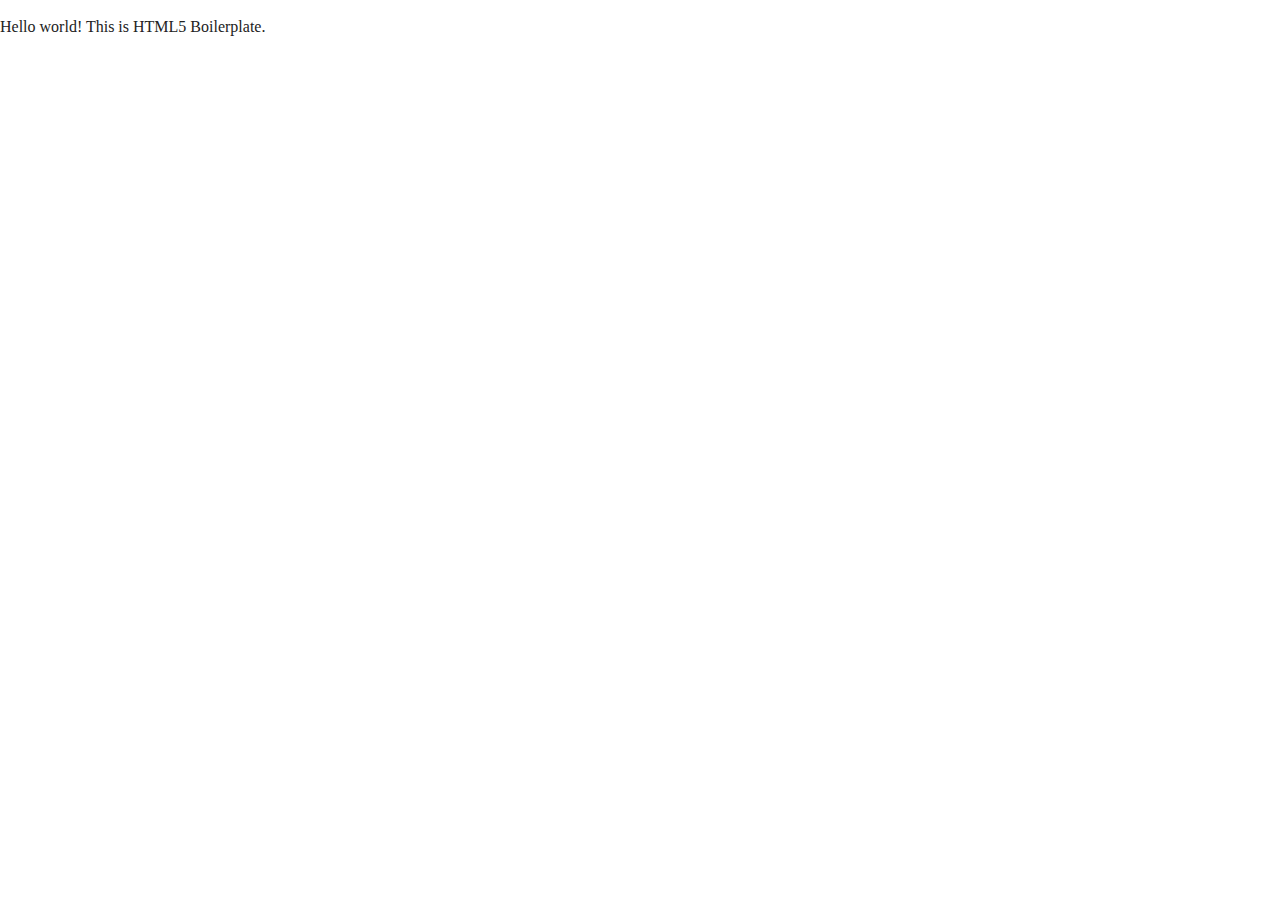
==== index.html @ 615f533d "Set up HTML5 boilerplate with updated file paths" ====
<!doctype html>
<html class="no-js" lang="">

<head>
  <meta charset="utf-8">
  <title></title>
  <meta name="description" content="">
  <meta name="viewport" content="width=device-width, initial-scale=1">

  <meta property="og:title" content="">
  <meta property="og:type" content="">
  <meta property="og:url" content="">
  <meta property="og:image" content="">

  <link rel="manifest" href="site.webmanifest">
  <link rel="apple-touch-icon" href="icon.png">
  <!-- Place favicon.ico in the root directory -->

  <link rel="stylesheet" href="css/normalize.css">
  <link rel="stylesheet" href="css/main.css">

  <meta name="theme-color" content="#fafafa">
</head>

<body>

  <!-- Add your site or application content here -->
  <p>Hello world! This is HTML5 Boilerplate.</p>
  <script src="js/vendor/modernizr-3.11.2.min.js"></script>
  <script src="js/plugins.js"></script>
  <script src="js/main.js"></script>

  <!-- Google Analytics: change UA-XXXXX-Y to be your site's ID. -->
  <script>
    window.ga = function () { ga.q.push(arguments) }; ga.q = []; ga.l = +new Date;
    ga('create', 'UA-XXXXX-Y', 'auto'); ga('set', 'anonymizeIp', true); ga('set', 'transport', 'beacon'); ga('send', 'pageview')
  </script>
  <script src="https://www.google-analytics.com/analytics.js" async></script>
</body>

</html>
---- css/main.css ----
/*! HTML5 Boilerplate v8.0.0 | MIT License | https://html5boilerplate.com/ */

/* main.css 2.1.0 | MIT License | https://github.com/h5bp/main.css#readme */
/*
 * What follows is the result of much research on cross-browser styling.
 * Credit left inline and big thanks to Nicolas Gallagher, Jonathan Neal,
 * Kroc Camen, and the H5BP dev community and team.
 */

/* ==========================================================================
   Base styles: opinionated defaults
   ========================================================================== */

html {
  color: #222;
  font-size: 1em;
  line-height: 1.4;
}

/*
 * Remove text-shadow in selection highlight:
 * https://twitter.com/miketaylr/status/12228805301
 *
 * Vendor-prefixed and regular ::selection selectors cannot be combined:
 * https://stackoverflow.com/a/16982510/7133471
 *
 * Customize the background color to match your design.
 */

::-moz-selection {
  background: #b3d4fc;
  text-shadow: none;
}

::selection {
  background: #b3d4fc;
  text-shadow: none;
}

/*
 * A better looking default horizontal rule
 */

hr {
  display: block;
  height: 1px;
  border: 0;
  border-top: 1px solid #ccc;
  margin: 1em 0;
  padding: 0;
}

/*
 * Remove the gap between audio, canvas, iframes,
 * images, videos and the bottom of their containers:
 * https://github.com/h5bp/html5-boilerplate/issues/440
 */

audio,
canvas,
iframe,
img,
svg,
video {
  vertical-align: middle;
}

/*
 * Remove default fieldset styles.
 */

fieldset {
  border: 0;
  margin: 0;
  padding: 0;
}

/*
 * Allow only vertical resizing of textareas.
 */

textarea {
  resize: vertical;
}

/* ==========================================================================
   Author's custom styles
   ========================================================================== */

/* ==========================================================================
   Helper classes
   ========================================================================== */

/*
 * Hide visually and from screen readers
 */

.hidden,
[hidden] {
  display: none !important;
}

/*
 * Hide only visually, but have it available for screen readers:
 * https://snook.ca/archives/html_and_css/hiding-content-for-accessibility
 *
 * 1. For long content, line feeds are not interpreted as spaces and small width
 *    causes content to wrap 1 word per line:
 *    https://medium.com/@jessebeach/beware-smushed-off-screen-accessible-text-5952a4c2cbfe
 */

.sr-only {
  border: 0;
  clip: rect(0, 0, 0, 0);
  height: 1px;
  margin: -1px;
  overflow: hidden;
  padding: 0;
  position: absolute;
  white-space: nowrap;
  width: 1px;
  /* 1 */
}

/*
 * Extends the .sr-only class to allow the element
 * to be focusable when navigated to via the keyboard:
 * https://www.drupal.org/node/897638
 */

.sr-only.focusable:active,
.sr-only.focusable:focus {
  clip: auto;
  height: auto;
  margin: 0;
  overflow: visible;
  position: static;
  white-space: inherit;
  width: auto;
}

/*
 * Hide visually and from screen readers, but maintain layout
 */

.invisible {
  visibility: hidden;
}

/*
 * Clearfix: contain floats
 *
 * For modern browsers
 * 1. The space content is one way to avoid an Opera bug when the
 *    `contenteditable` attribute is included anywhere else in the document.
 *    Otherwise it causes space to appear at the top and bottom of elements
 *    that receive the `clearfix` class.
 * 2. The use of `table` rather than `block` is only necessary if using
 *    `:before` to contain the top-margins of child elements.
 */

.clearfix::before,
.clearfix::after {
  content: " ";
  display: table;
}

.clearfix::after {
  clear: both;
}

/* ==========================================================================
   EXAMPLE Media Queries for Responsive Design.
   These examples override the primary ('mobile first') styles.
   Modify as content requires.
   ========================================================================== */

@media only screen and (min-width: 35em) {
  /* Style adjustments for viewports that meet the condition */
}

@media print,
  (-webkit-min-device-pixel-ratio: 1.25),
  (min-resolution: 1.25dppx),
  (min-resolution: 120dpi) {
  /* Style adjustments for high resolution devices */
}

/* ==========================================================================
   Print styles.
   Inlined to avoid the additional HTTP request:
   https://www.phpied.com/delay-loading-your-print-css/
   ========================================================================== */

@media print {
  *,
  *::before,
  *::after {
    background: #fff !important;
    color: #000 !important;
    /* Black prints faster */
    box-shadow: none !important;
    text-shadow: none !important;
  }

  a,
  a:visited {
    text-decoration: underline;
  }

  a[href]::after {
    content: " (" attr(href) ")";
  }

  abbr[title]::after {
    content: " (" attr(title) ")";
  }

  /*
   * Don't show links that are fragment identifiers,
   * or use the `javascript:` pseudo protocol
   */
  a[href^="#"]::after,
  a[href^="javascript:"]::after {
    content: "";
  }

  pre {
    white-space: pre-wrap !important;
  }

  pre,
  blockquote {
    border: 1px solid #999;
    page-break-inside: avoid;
  }

  /*
   * Printing Tables:
   * https://web.archive.org/web/20180815150934/http://css-discuss.incutio.com/wiki/Printing_Tables
   */
  thead {
    display: table-header-group;
  }

  tr,
  img {
    page-break-inside: avoid;
  }

  p,
  h2,
  h3 {
    orphans: 3;
    widows: 3;
  }

  h2,
  h3 {
    page-break-after: avoid;
  }
}
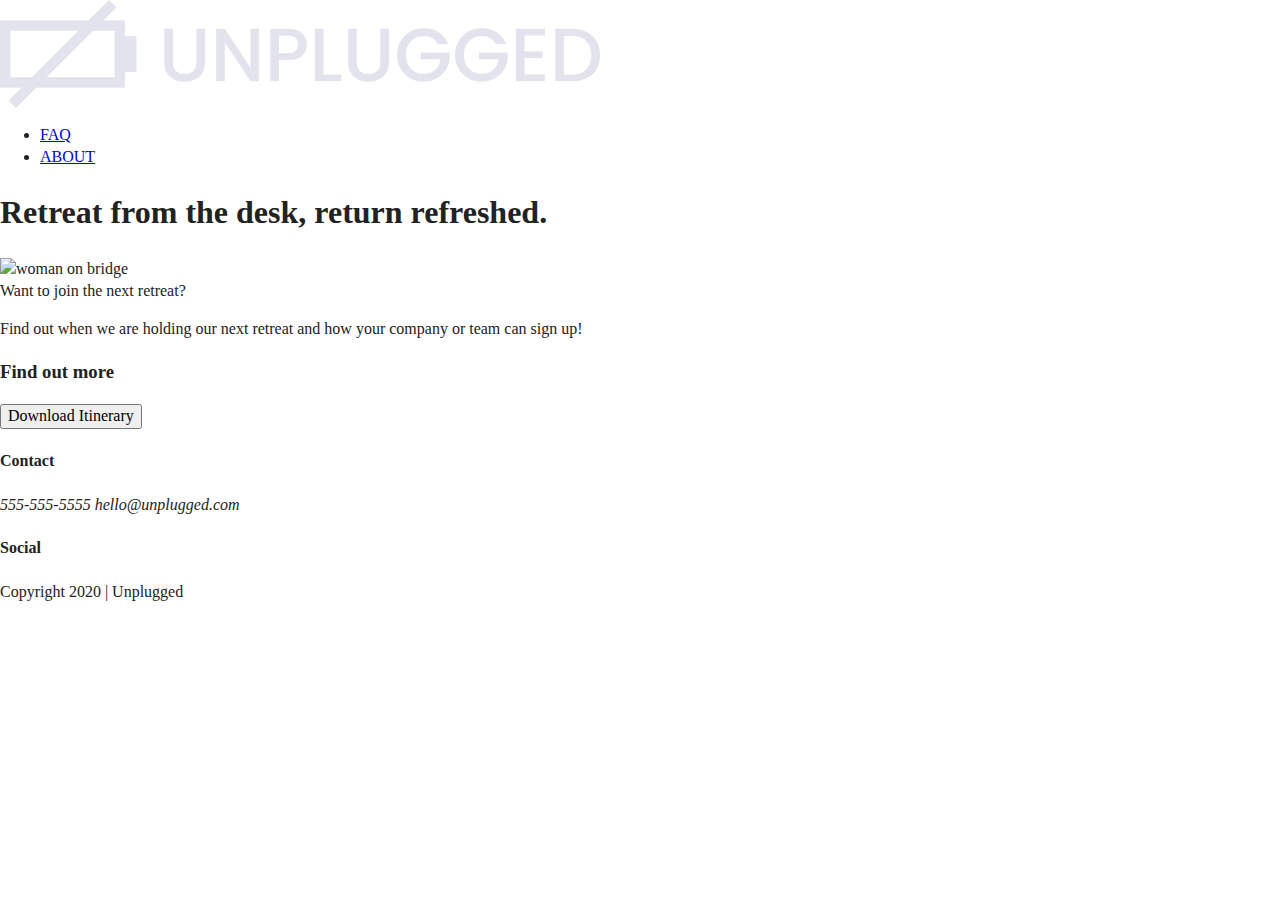
==== commit b6cc568c: "HTML code shell for header, footer, hero and newsletter sections" ====
--- a/index.html
+++ b/index.html
@@ -3,7 +3,7 @@
 
 <head>
   <meta charset="utf-8">
-  <title></title>
+  <title>Unplugged Retreat | Reconnect with Nature and Yourself</title>
   <meta name="description" content="">
   <meta name="viewport" content="width=device-width, initial-scale=1">
 
@@ -23,9 +23,66 @@
 </head>
 
 <body>
+  <header>
+      <div class="content-wrapper">
+          <a href="#"><img src="img/unpluggedlogo.png" alt="unplugged logo"></a>
+          <div class="header-divider"></div>
+          <nav>
+              <ul>
+                  <li><a href="faq/index.html" target="_blank">FAQ</a></li>
+                  <li><a href="about/index.html" target="_blank">ABOUT</a></li>
+              </ul>
+          </nav>
+      </div>
+  </header>
+
+  <main>
+    <section class="hero-area">
+       <div class="content-wrapper">
+         <h1>Retreat from the desk, return refreshed.</h1>
+         <img src="img/hero-img.jpg" alt="woman on bridge"/>
+      </div>
+    </section>
+
+  <aside>
+      <div class="newsletter-signup"
+        <h3>Want to join the next retreat?</h3>
+
+        <p>Find out when we are holding our next retreat and how your company or team can sign up!</p>
+        <h3>Find out more</h3>
+        <div class="signup-form"
+          <input type="text" name="name" value="email address">
+          <input type="button" value="Download Itinerary">
+      </div>
+  </aside>
+
+  </main> <!-- main wrapper-->
+
+  <footer>
+      <div class="content-wrapper">
+          <div class="footer-content">
+            <h4>Contact</h4>
+              <address class="contact">
+                  <p>555-555-5555
+                  <a href="mailto:hello@unplugged.com"></a>hello@unplugged.com</p>
+              </address>
+              <div class="social">
+                <h4>Social</h4>
+                  <div class="social-icons">
+                      <p><a href="https://www.facebook.com/yoursite" target="_blank"></a></p>
+                      <p><a href="https://www.twitter.com" target="_blank"></a></p>
+                      <p><a href="https://www.instagram.com" target="_blank"></a></p>
+                  </div>
+              </div>
+          </div>  <!-- footer content ends -->
+      </div>  <!-- footer content-wrapper ends-->
+
+      <div class="copyright">
+        <p>Copyright 2020 | Unplugged</p>
+      </div>
+  </footer>
 
   <!-- Add your site or application content here -->
-  <p>Hello world! This is HTML5 Boilerplate.</p>
   <script src="js/vendor/modernizr-3.11.2.min.js"></script>
   <script src="js/plugins.js"></script>
   <script src="js/main.js"></script>
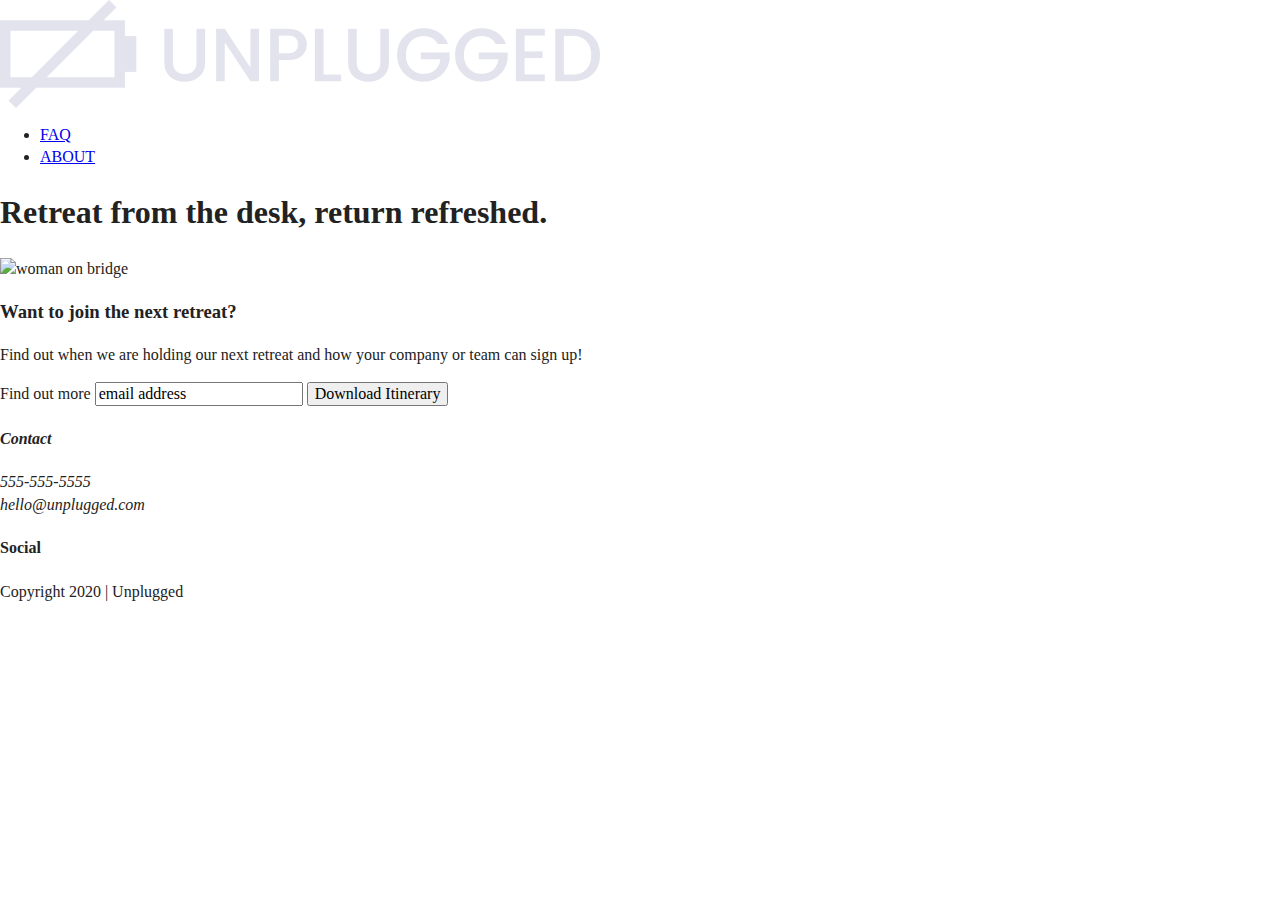
==== commit 69dc332e: "Minor corrections made to HTML structure and divs" ====
--- a/index.html
+++ b/index.html
@@ -25,7 +25,9 @@
 <body>
   <header>
       <div class="content-wrapper">
-          <a href="#"><img src="img/unpluggedlogo.png" alt="unplugged logo"></a>
+          <a href="#">
+            <img src="img/unpluggedlogo.png" alt="unplugged logo">
+          </a>
           <div class="header-divider"></div>
           <nav>
               <ul>
@@ -45,15 +47,18 @@
     </section>
 
   <aside>
-      <div class="newsletter-signup"
+      <div class="content-wrapper">
+        <div class="form-description">
         <h3>Want to join the next retreat?</h3>
 
         <p>Find out when we are holding our next retreat and how your company or team can sign up!</p>
-        <h3>Find out more</h3>
+        </div>
         <div class="signup-form"
+          <h3>Find out more</h3>
           <input type="text" name="name" value="email address">
           <input type="button" value="Download Itinerary">
-      </div>
+        </div>
+      </div> <!-- aside content wrapper ends -->
   </aside>
 
   </main> <!-- main wrapper-->
@@ -61,10 +66,11 @@
   <footer>
       <div class="content-wrapper">
           <div class="footer-content">
-            <h4>Contact</h4>
               <address class="contact">
-                  <p>555-555-5555
-                  <a href="mailto:hello@unplugged.com"></a>hello@unplugged.com</p>
+                <h4>Contact</h4>
+
+                  <p>555-555-5555<br>
+                  hello@unplugged.com</p>
               </address>
               <div class="social">
                 <h4>Social</h4>
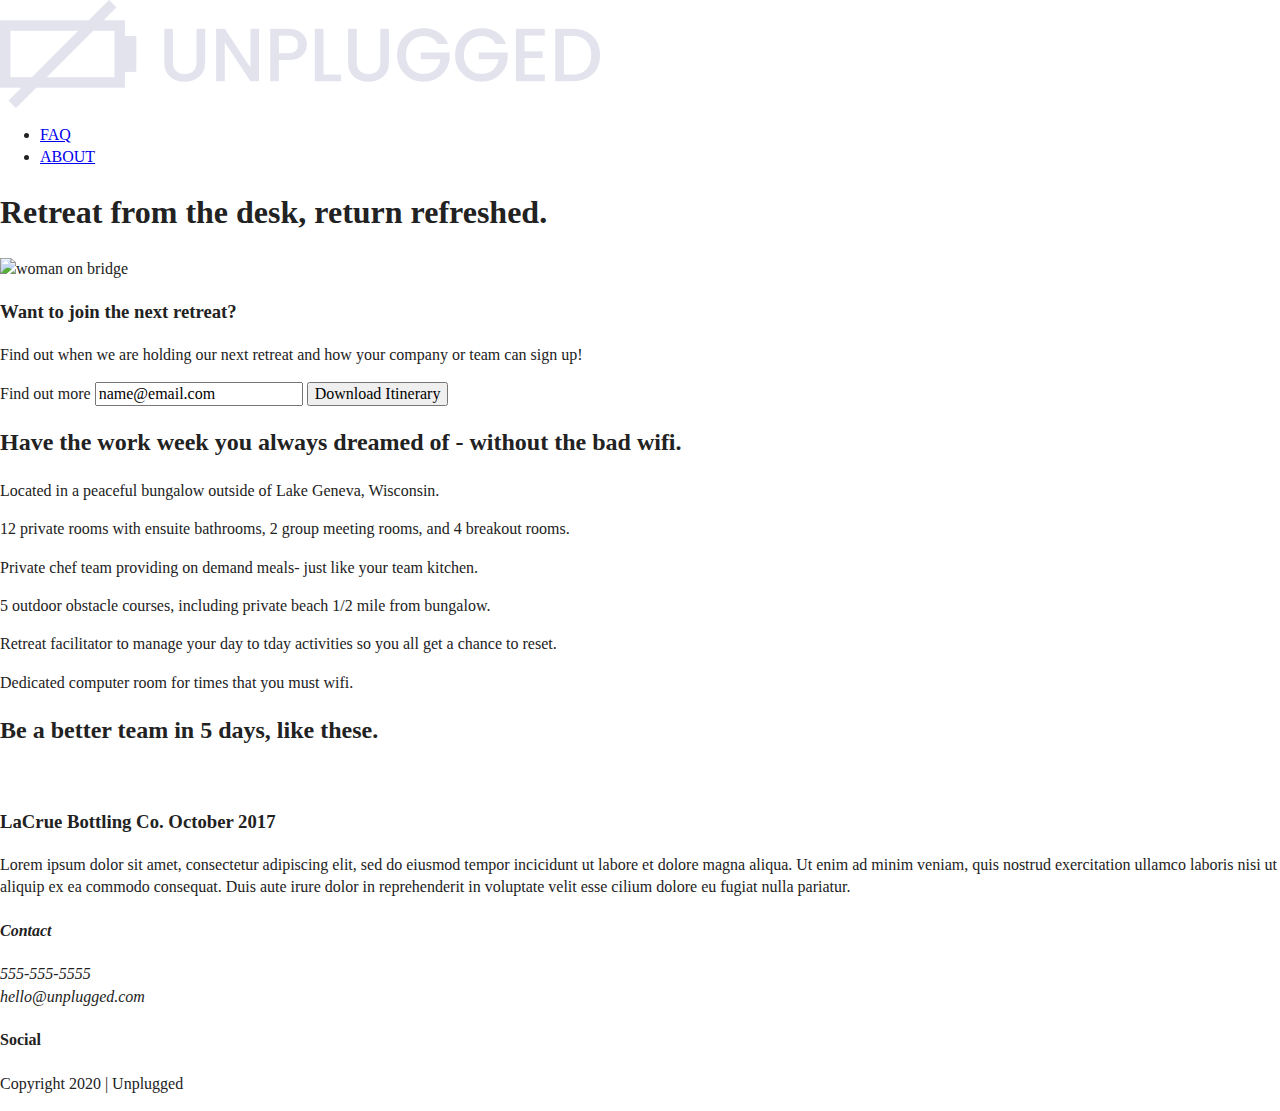
==== commit 17c6e700: "Complete html structure for homepage - features and reviews sections" ====
--- a/index.html
+++ b/index.html
@@ -30,19 +30,20 @@
           </a>
           <div class="header-divider"></div>
           <nav>
-              <ul>
-                  <li><a href="faq/index.html" target="_blank">FAQ</a></li>
-                  <li><a href="about/index.html" target="_blank">ABOUT</a></li>
-              </ul>
+            <ul>
+                <li><a href="faq/index.html" target="_blank">FAQ</a></li>
+                <li><a href="about/index.html" target="_blank">ABOUT</a></li>
+            </ul>
           </nav>
-      </div>
-  </header>
+       </div>
+   </header>
 
-  <main>
+<main>
+
     <section class="hero-area">
        <div class="content-wrapper">
          <h1>Retreat from the desk, return refreshed.</h1>
-         <img src="img/hero-img.jpg" alt="woman on bridge"/>
+         <img src="" alt="woman on bridge"/>
       </div>
     </section>
 
@@ -51,17 +52,71 @@
         <div class="form-description">
         <h3>Want to join the next retreat?</h3>
 
-        <p>Find out when we are holding our next retreat and how your company or team can sign up!</p>
+        <p>Find out when we are holding our next retreat and how your company or team can sign up!
+        </p>
         </div>
-        <div class="signup-form"
+        <div class="form"
           <h3>Find out more</h3>
-          <input type="text" name="name" value="email address">
+          <input type="text" name="name" value="name@email.com">
           <input type="button" value="Download Itinerary">
         </div>
       </div> <!-- aside content wrapper ends -->
   </aside>
 
-  </main> <!-- main wrapper-->
+  <section class="features">
+    <div class="content-wrapper">
+      <h2>Have the work week you always dreamed of - without the bad wifi.</h2>
+      <div class="features-items">
+        <article>
+          <p class="fontawesome-icon"></p>
+          <p class="features-item-description">Located in a peaceful bungalow outside of Lake Geneva, Wisconsin.
+          </p>
+        </article>
+        <article>
+          <p class="fontawesome-icon"></p>
+          <p class="features-item-description">12 private rooms with ensuite bathrooms, 2 group meeting rooms, and 4 breakout rooms.
+          </p>
+        </article>
+        <article>
+          <p class="fontawesome-icon"></p>
+          <p class="features-item-description">Private chef team providing on demand meals- just like your team kitchen.
+          </p>
+        </article>
+        <article>
+          <p class="fontawesome-icon"></p>
+          <p class="features-item-description">5 outdoor obstacle courses, including private beach 1/2 mile from bungalow.
+          </p>
+        </article>
+        <article>
+          <p class="fontawesome-icon"></p>
+          <p class="features-item-description">Retreat facilitator to manage your day to tday activities so you all get a chance to reset.
+          </p>
+        </article>
+        <article>
+          <p class="features-items"></p>
+          <p class="features-item-description">Dedicated computer room for times that you must wifi.
+          </p>
+        </article>
+      </div> <!-- features items div ends -->
+    </div> <!-- features content-wrapper ends -->
+  </section>
+
+  <section class="reviews">
+    <div class="container-wrapper">
+      <h2>Be a better team in 5 days, like these.</h2>
+      <arcticle>
+        <img src=""/>
+        <div>
+          <h3>LaCrue Bottling Co. October 2017</h3>
+          <p>
+          Lorem ipsum dolor sit amet, consectetur adipiscing elit, sed do eiusmod tempor incicidunt ut labore et dolore magna aliqua. Ut enim ad minim veniam, quis nostrud exercitation ullamco laboris nisi ut aliquip ex ea commodo consequat. Duis aute irure dolor in reprehenderit in voluptate velit esse cilium dolore eu fugiat nulla pariatur.
+          </p>
+        </div> <!-- featured-review div end -->
+      </article>
+    </div> <!-- reviews container-wrapper div ends -->
+  </section>
+
+</main> <!-- main wrapper-->
 
   <footer>
       <div class="content-wrapper">
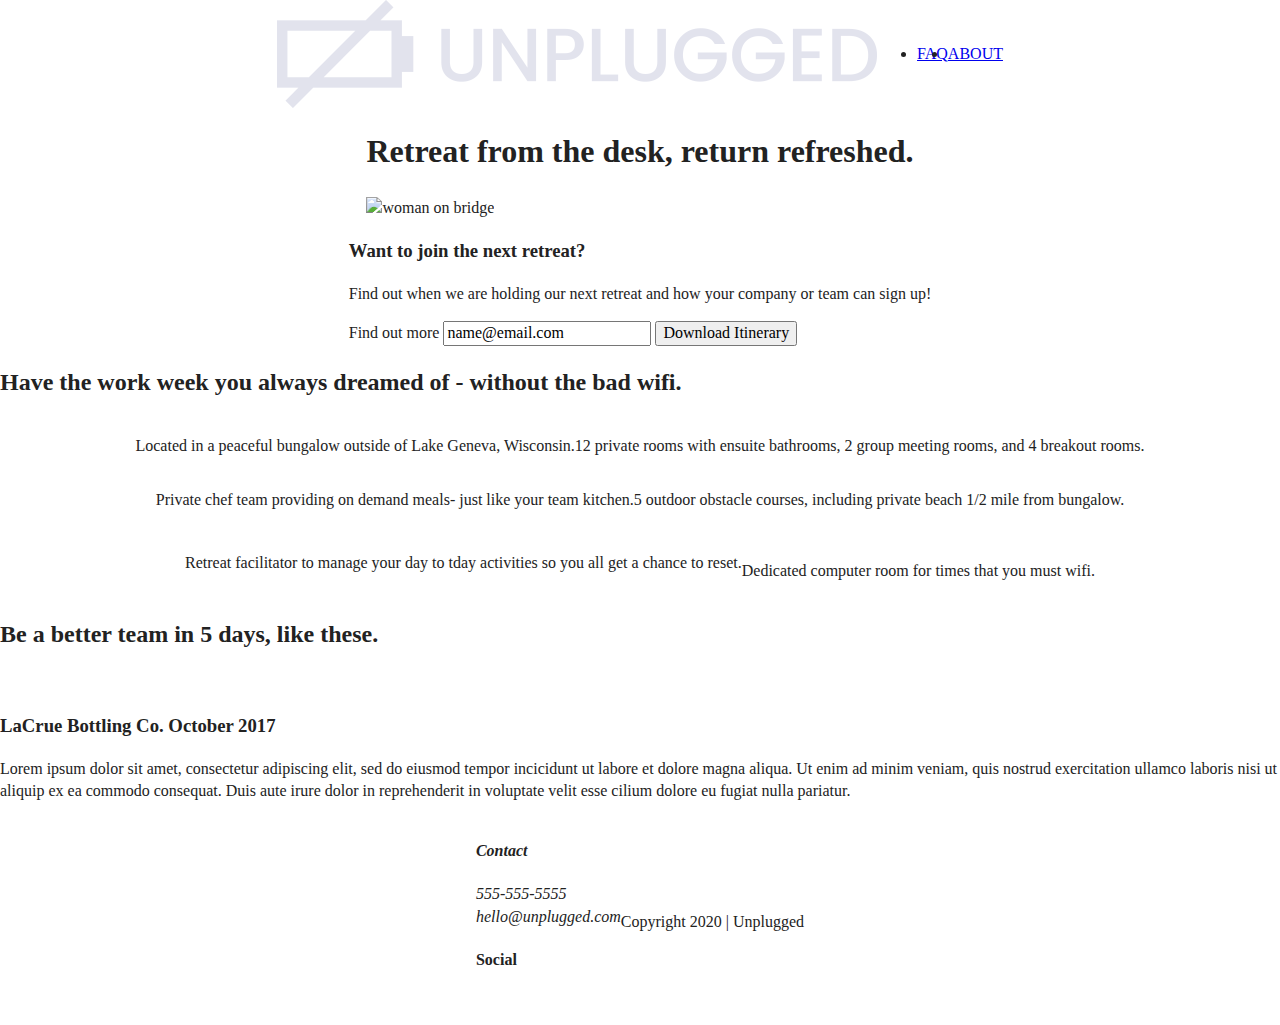
==== commit 074147d9: "Style layout with flexbox and flex-flow for home, about, and faq pages" ====
--- a/index.html
+++ b/index.html
@@ -102,7 +102,7 @@
   </section>
 
   <section class="reviews">
-    <div class="container-wrapper">
+    <div class="content-wrapper">
       <h2>Be a better team in 5 days, like these.</h2>
       <arcticle>
         <img src=""/>
--- a/css/main.css
+++ b/css/main.css
@@ -86,6 +86,136 @@
 /* ==========================================================================
    Author's custom styles
    ========================================================================== */
+
+  /*------------------- Base Header - Footer Styles----------------------------*/
+
+  header,
+  footer {
+      display: flex;
+      justify-content: center;
+      align-items: center;
+      flex-flow: row wrap;
+  }
+
+/* Header Styles */
+
+header .content-wrapper {
+      display: flex;
+      justify-content: center;
+      align-items: center;
+      flex-flow: row wrap;
+}
+
+header nav {
+      display: flex;
+      justify-content: space-around;
+      align-items: center;
+      flex-flow: row wrap;
+}
+
+header nav ul {
+    display: flex;
+    justify-content: space-around;
+}
+
+footer .social-icons {
+    display: flex;
+    justify-content: space-around;
+    align-items: center;
+}
+
+footer .social-icons p {
+    display: flex;
+    justify-content: center;
+    align-items: center;
+}
+/*------------------- Mobile Styles - Homepage ----------------------------*/
+
+/* Hero Area */
+
+.hero-area {
+    display: flex;
+    justify-content: center;
+    flex-flow: row wrap;
+}
+
+/* Aside */
+
+aside {
+    display: flex;
+    justify-content: center;
+    align-items: center;
+    flex-flow: row wrap;
+  }
+
+aside .content-wrapper {
+
+}
+
+aside .form-description {
+
+}
+
+aside .form {
+
+}
+
+/* Features */
+
+.features {
+      display: flex;
+      justify-content: center;
+      flex-flow: row wrap;
+}
+
+.features .features-items {
+      display: flex;
+      justify-content: center;
+      align-items: center;
+      flex-flow: row wrap;
+}
+
+/* Reviews */
+
+.reviews {
+    display: flex;
+    justify-content: center;
+    flex-flow: row wrap;
+}
+
+
+/* ========================================================
+   About Page
+   =========================================================*/
+
+.mission {
+    display: flex;
+    justify-content: center;
+    align-items: center;
+    flex-flow: row wrap;
+}
+.contact-section {
+    display: flex;
+    justify-content: center;
+    align-items: center;
+    flex-flow: row wrap;
+}
+/* ===========================================================
+   FAQ page
+   ===========================================================*/
+
+.faq {
+    display: flex;
+    justify-content: center;
+    align-items: center;
+    flex-flow: row wrap;
+}
+.faq .content-wrapper {
+    display: flex;
+    justify-content: center;
+    align-items: center;
+    flex-flow: row wrap;
+}
 
 /* ==========================================================================
    Helper classes
@@ -260,4 +390,3 @@
     page-break-after: avoid;
   }
 }
-
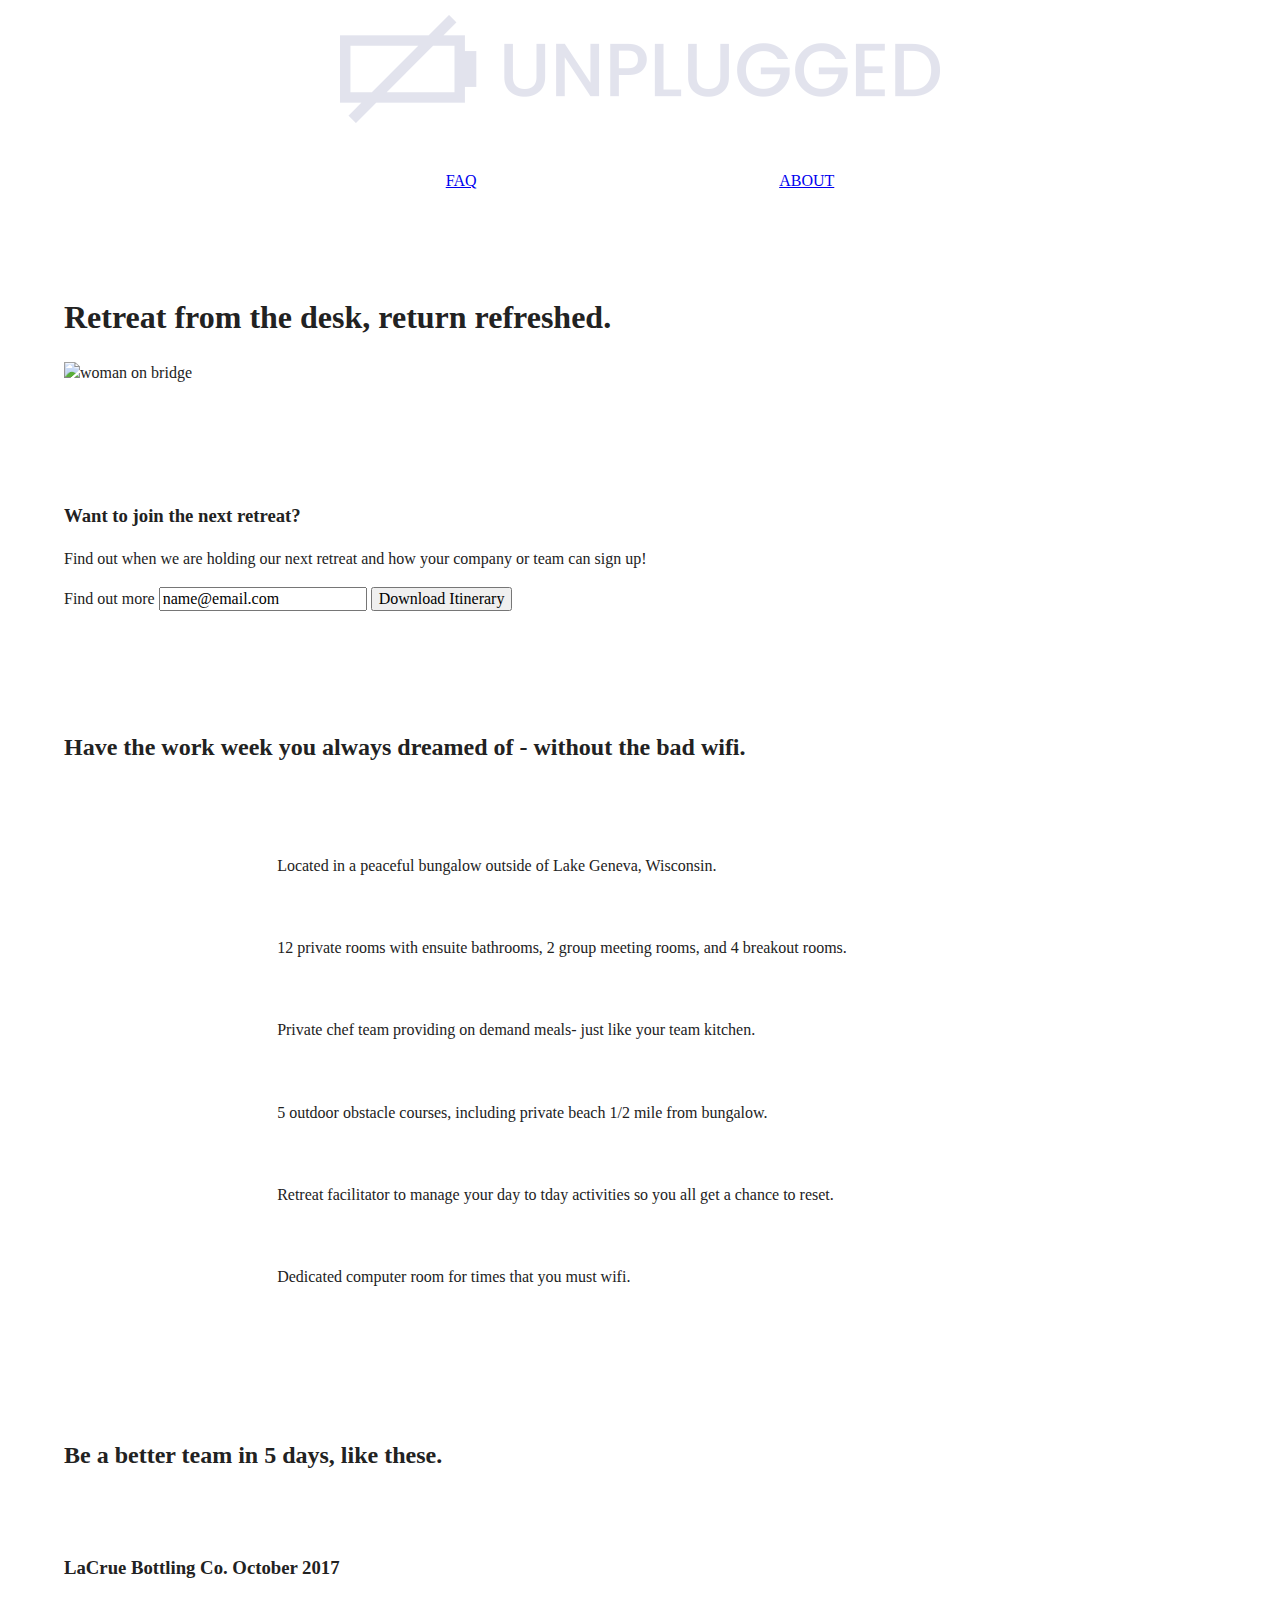
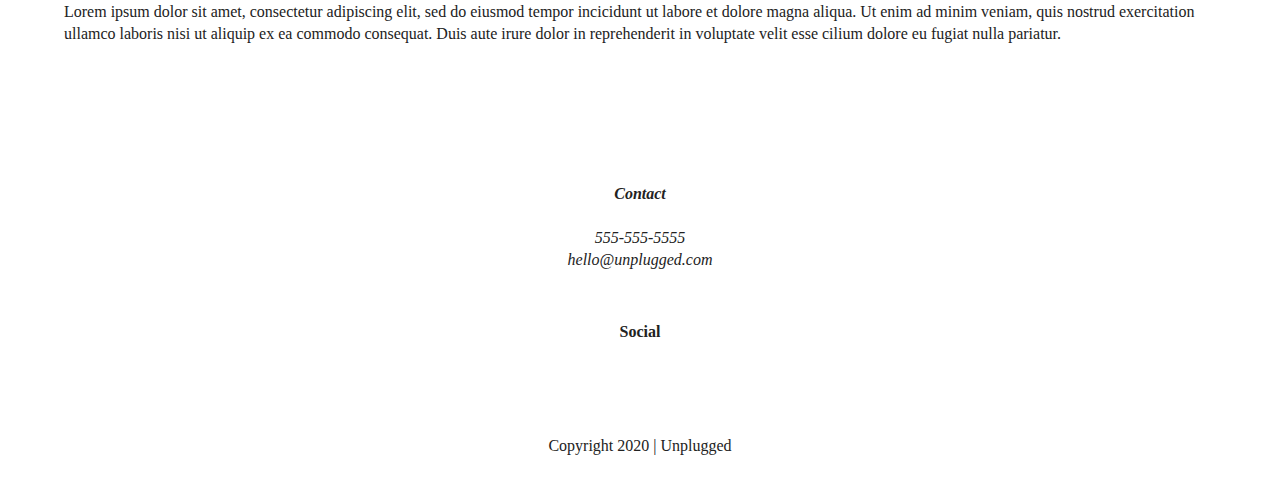
==== commit e13e1d38: "Complete layout styling widths, padding, and margins" ====
--- a/index.html
+++ b/index.html
@@ -113,7 +113,7 @@
           </p>
         </div> <!-- featured-review div end -->
       </article>
-    </div> <!-- reviews container-wrapper div ends -->
+    </div> <!-- reviews content-wrapper div ends -->
   </section>
 
 </main> <!-- main wrapper-->
@@ -134,7 +134,7 @@
                       <p><a href="https://www.twitter.com" target="_blank"></a></p>
                       <p><a href="https://www.instagram.com" target="_blank"></a></p>
                   </div>
-              </div>
+              </div> <!-- social div ends -->
           </div>  <!-- footer content ends -->
       </div>  <!-- footer content-wrapper ends-->
 
--- a/css/main.css
+++ b/css/main.css
@@ -87,23 +87,37 @@
    Author's custom styles
    ========================================================================== */
 
+.content-wrapper {
+    width: 90%;
+    margin: 50px 0;
+}
+
   /*------------------- Base Header - Footer Styles----------------------------*/
 
-  header,
-  footer {
+header,
+footer {
       display: flex;
       justify-content: center;
       align-items: center;
       flex-flow: row wrap;
   }
 
-/* Header Styles */
+header {
+        padding: 15px 0;
+  }
 
 header .content-wrapper {
       display: flex;
       justify-content: center;
       align-items: center;
       flex-flow: row wrap;
+      margin: 0;
+}
+
+.header-divider {
+      width: 100%;
+      height: 1px;
+      margin: 10px 0 20px 0;
 }
 
 header nav {
@@ -111,11 +125,33 @@
       justify-content: space-around;
       align-items: center;
       flex-flow: row wrap;
+      width: 60%
 }
 
 header nav ul {
     display: flex;
     justify-content: space-around;
+    width: 100%;
+    list-style: none;
+    padding: 0;
+}
+
+footer {
+    flex-direction: column;
+}
+
+footer p {
+    margin: 0;
+}
+
+footer .content-wrapper {
+    width: 55%;
+    margin: 50px 0;
+    text-align: center;
+}
+
+footer .contact {
+    margin-bottom: 50px;
 }
 
 footer .social-icons {
@@ -129,6 +165,9 @@
     justify-content: center;
     align-items: center;
 }
+footer .copyright {
+    margin: 20px 0;
+}
 /*------------------- Mobile Styles - Homepage ----------------------------*/
 
 /* Hero Area */
@@ -139,7 +178,7 @@
     flex-flow: row wrap;
 }
 
-/* Aside */
+/* Aside -- Newsletter Signup*/
 
 aside {
     display: flex;
@@ -148,31 +187,31 @@
     flex-flow: row wrap;
   }
 
-aside .content-wrapper {
-
-}
-
-aside .form-description {
-
-}
-
-aside .form {
-
-}
-
-/* Features */
+/* Features -- Amenities */
 
 .features {
-      display: flex;
-      justify-content: center;
-      flex-flow: row wrap;
-}
-
+    display: flex;
+    justify-content: center;
+    flex-flow: row wrap;
+}
+
+.features h2 {
+    margin-bottom: 60px;
+}
+
+.features article {
+    width: 63%;
+    padding: 30px 0;
+}
 .features .features-items {
-      display: flex;
-      justify-content: center;
-      align-items: center;
-      flex-flow: row wrap;
+    display: flex;
+    justify-content: center;
+    align-items: center;
+    flex-flow: row wrap;
+}
+
+.features p {
+    margin: 0;
 }
 
 /* Reviews */
@@ -182,8 +221,13 @@
     justify-content: center;
     flex-flow: row wrap;
 }
-
-
+.reviews h2 {
+    margin-bottom: 40px;
+}
+.reviews h3 {
+    width: 55%;
+    margin: 20px 0;
+}
 /* ========================================================
    About Page
    =========================================================*/
@@ -200,6 +244,10 @@
     align-items: center;
     flex-flow: row wrap;
 }
+
+.contact-content p {
+    margin: 0;
+}
 /* ===========================================================
    FAQ page
    ===========================================================*/
@@ -215,6 +263,14 @@
     justify-content: center;
     align-items: center;
     flex-flow: row wrap;
+}
+
+.faq h2 {
+    margin-bottom: 40px;
+}
+
+.faq-content {
+    margin-bottom: 50px;
 }
 
 /* ==========================================================================
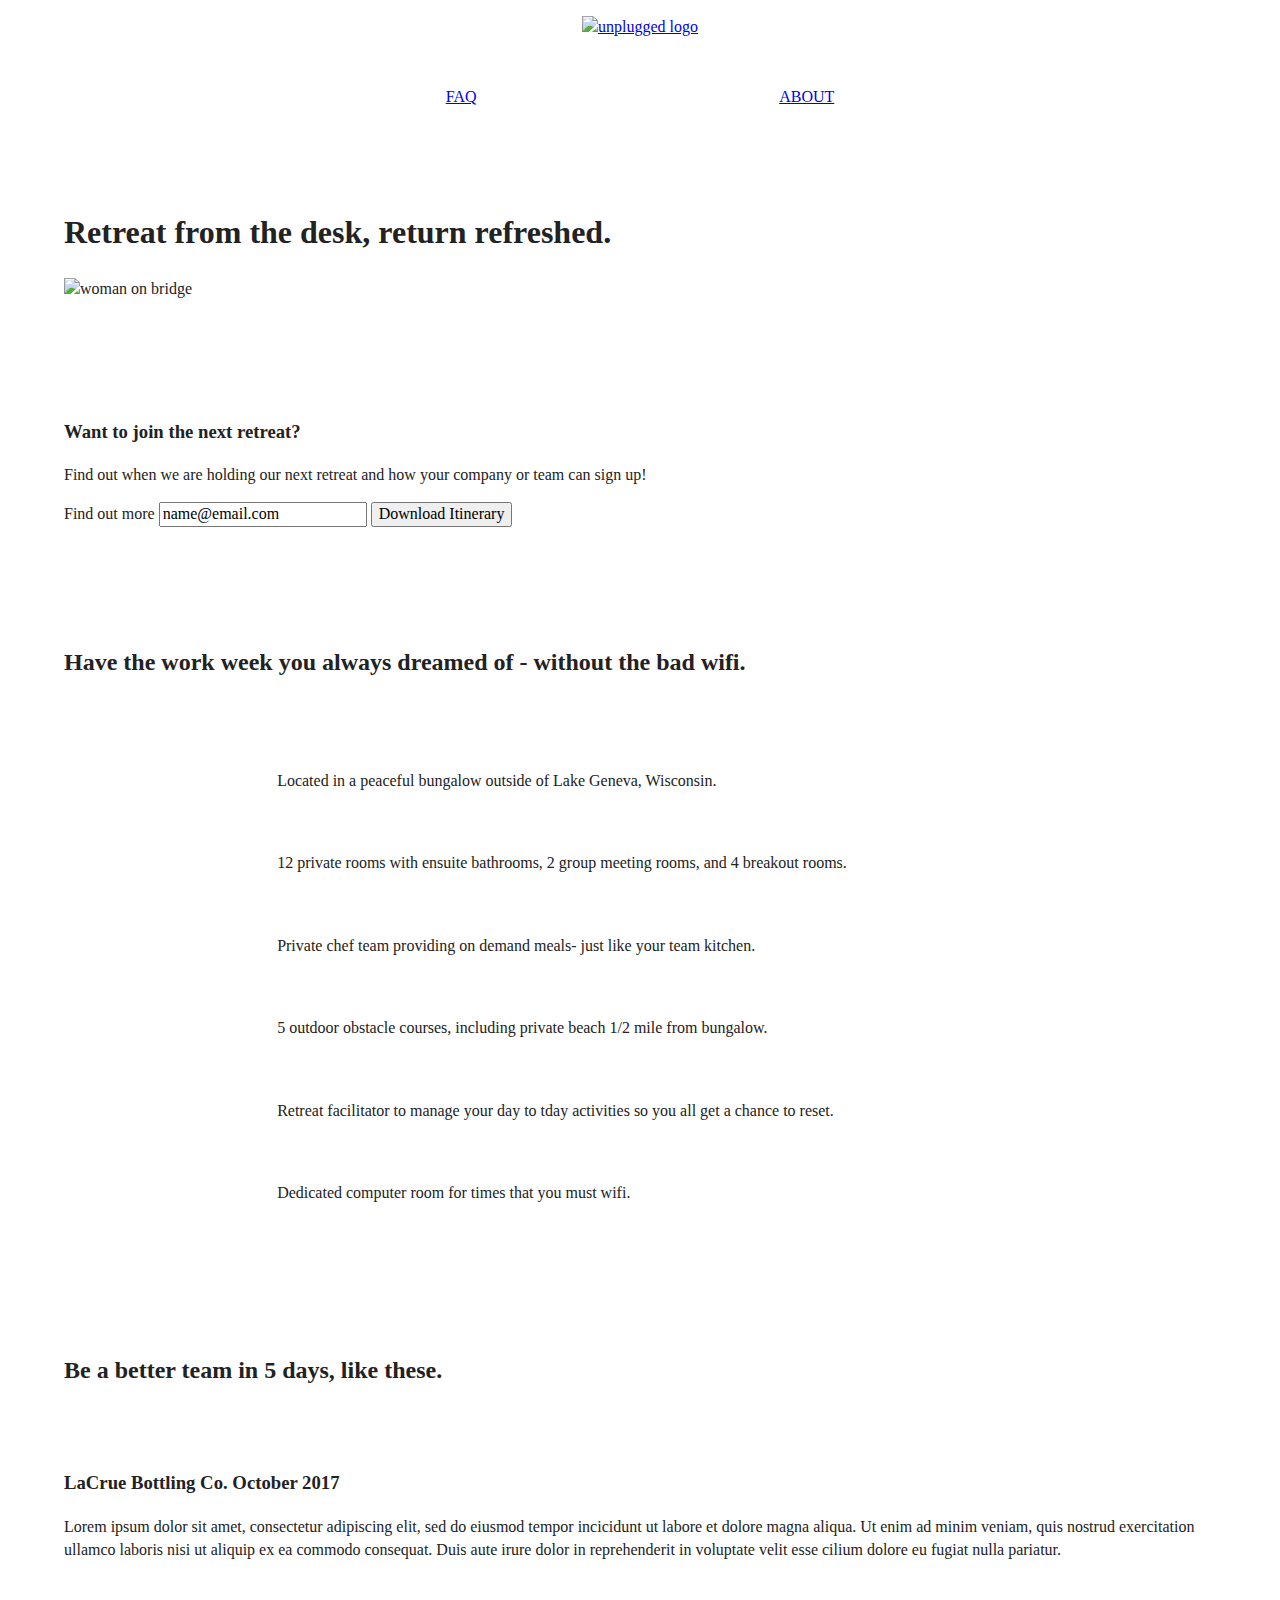
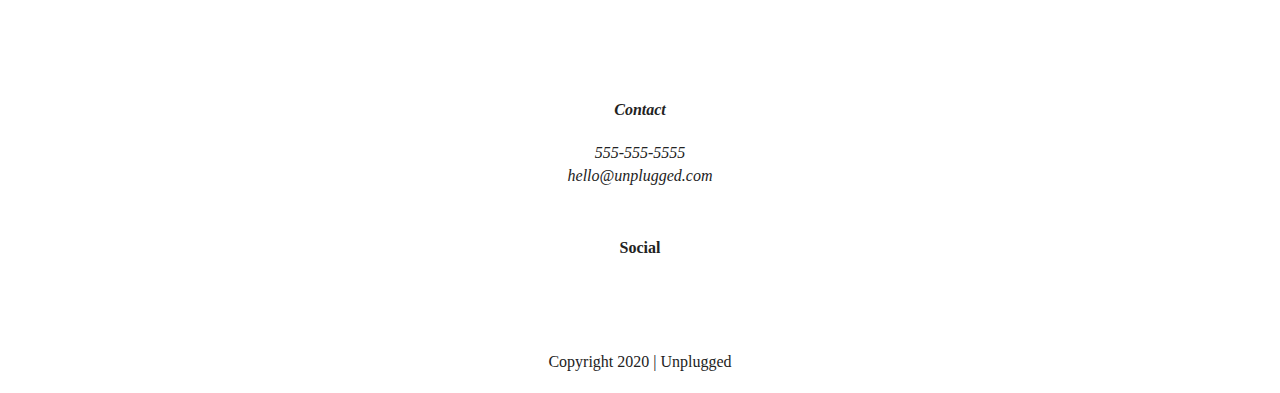
==== commit 086b9a23: "Add max-width: 100% to images to prevent container spill" ====
--- a/index.html
+++ b/index.html
@@ -26,7 +26,7 @@
   <header>
       <div class="content-wrapper">
           <a href="#">
-            <img src="img/unpluggedlogo.png" alt="unplugged logo">
+            <img src=" " alt="unplugged logo">
           </a>
           <div class="header-divider"></div>
           <nav>
--- a/css/main.css
+++ b/css/main.css
@@ -103,8 +103,12 @@
   }
 
 header {
-        padding: 15px 0;
-  }
+      padding: 15px 0;
+  }
+
+header img {
+      max-width: 100%;
+}
 
 header .content-wrapper {
       display: flex;
@@ -178,6 +182,10 @@
     flex-flow: row wrap;
 }
 
+.hero-area img {
+    max-width: 100%;
+}
+
 /* Aside -- Newsletter Signup*/
 
 aside {
@@ -248,6 +256,7 @@
 .contact-content p {
     margin: 0;
 }
+
 /* ===========================================================
    FAQ page
    ===========================================================*/
@@ -361,15 +370,14 @@
    Modify as content requires.
    ========================================================================== */
 
-@media only screen and (min-width: 35em) {
-  /* Style adjustments for viewports that meet the condition */
-}
-
-@media print,
-  (-webkit-min-device-pixel-ratio: 1.25),
-  (min-resolution: 1.25dppx),
-  (min-resolution: 120dpi) {
-  /* Style adjustments for high resolution devices */
+@media only screen and (min-width: 768px) {
+  /* Tablet Styles */
+
+}
+
+@media only screen and (min-width: 1200px) {
+  /* Desktop Styles */
+
 }
 
 /* ==========================================================================
